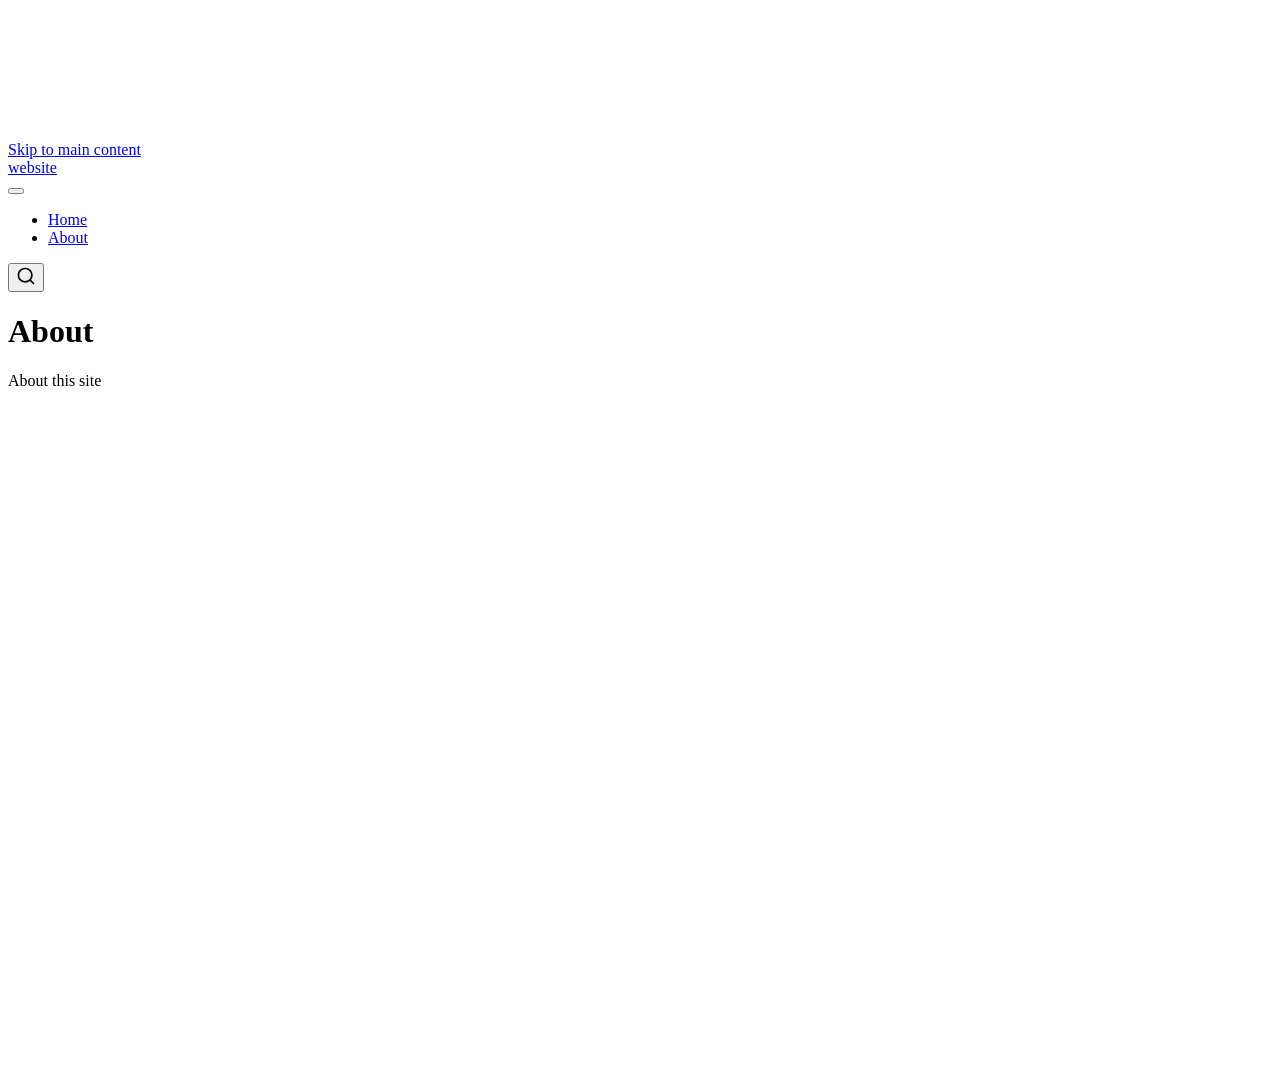
==== about.html @ fd6447bd "Built site for gh-pages" ====
<!DOCTYPE html>
<html xmlns="http://www.w3.org/1999/xhtml" lang="en" xml:lang="en"><head>

<meta charset="utf-8">
<meta name="generator" content="quarto-1.11.9">

<meta name="viewport" content="width=device-width, initial-scale=1.0, user-scalable=yes">


<title>About – website</title>
<style>
/* Default styles provided by pandoc.
** See https://pandoc.org/MANUAL.html#variables-for-html for config info.
*/
span.smallcaps{font-variant: small-caps;}
div.columns{display: flex; gap: 1.5em;}
div.column{flex: auto;}
@media screen {
div.columns{gap: min(4vw, 1.5em);}
div.column{overflow-x: auto;}
}
div.hanging-indent{margin-left: 1.5em; text-indent: -1.5em;}
ul.task-list{list-style: none;}
ul.task-list li input[type="checkbox"] {
  width: 0.8em;
  margin: 0 0.8em 0.2em -1em; /* quarto-specific, see https://github.com/quarto-dev/quarto-cli/issues/4556 */ 
  vertical-align: middle;
}
</style>


<script src="site_libs/quarto-nav/quarto-nav.js"></script>
<script src="site_libs/quarto-nav/headroom.min.js"></script>
<script src="site_libs/clipboard/clipboard.min.js"></script>
<script src="site_libs/quarto-search/autocomplete.umd.js"></script>
<script src="site_libs/quarto-search/fuse.min.js"></script>
<script src="site_libs/quarto-search/quarto-search.js"></script>
<meta name="quarto:offset" content="./">
<script src="site_libs/quarto-html/quarto.js" type="module"></script>
<script src="site_libs/quarto-html/tabsets/tabsets.js" type="module"></script>
<script src="site_libs/quarto-html/scrollable-regions/scrollable-regions.js" type="module"></script>
<script src="site_libs/quarto-html/popper.min.js"></script>
<script src="site_libs/quarto-html/tippy.umd.min.js"></script>
<script src="site_libs/quarto-html/anchor.min.js"></script>
<link href="site_libs/quarto-html/tippy.css" rel="stylesheet">
<link href="site_libs/quarto-html/quarto-syntax-highlighting-63b5708e65d6cd79cd7618c58d0c21e7.css" rel="stylesheet" id="quarto-text-highlighting-styles">
<script src="site_libs/bootstrap/bootstrap.min.js"></script>
<link href="site_libs/bootstrap/bootstrap-icons.css" rel="stylesheet">
<link href="site_libs/bootstrap/bootstrap-d31a0c91b01e363be7b7a36e602e2c70.min.css" rel="stylesheet" append-hash="true" id="quarto-bootstrap" data-mode="light">
<script id="quarto-search-options" type="application/json">{
  "location": "navbar",
  "copy-button": false,
  "collapse-after": 3,
  "panel-placement": "end",
  "type": "overlay",
  "limit": 50,
  "keyboard-shortcut": [
    "f",
    "/",
    "s"
  ],
  "show-item-context": false,
  "language": {
    "search-no-results-text": "No results",
    "search-matching-documents-text": "matching documents",
    "search-copy-link-title": "Copy link to search",
    "search-hide-matches-text": "Hide additional matches",
    "search-more-match-text": "more match in this document",
    "search-more-matches-text": "more matches in this document",
    "search-clear-button-title": "Clear",
    "search-text-placeholder": "",
    "search-detached-cancel-button-title": "Cancel",
    "search-submit-button-title": "Submit",
    "search-label": "Search"
  }
}</script>


<link rel="stylesheet" href="styles.css">
</head>

<body class="nav-fixed quarto-light"><a id="quarto-skip-link" class="visually-hidden-focusable" href="#quarto-document-content">Skip to main content</a>

<div id="quarto-search-results"></div>
  <header id="quarto-header" class="headroom fixed-top">
    <nav class="navbar navbar-expand-lg " data-bs-theme="dark" aria-label="Site">
      <div class="navbar-container container-fluid">
      <div class="navbar-brand-container mx-auto">
    <a class="navbar-brand" href="./index.html">
    <span class="navbar-title">website</span>
    </a>
  </div>
          <button class="navbar-toggler" type="button" data-bs-toggle="collapse" data-bs-target="#navbarCollapse" aria-controls="navbarCollapse" aria-expanded="false" aria-label="Toggle navigation" onclick="if (window.quartoToggleHeadroom) { window.quartoToggleHeadroom(); }">
  <span class="navbar-toggler-icon"></span>
</button>
          <div class="collapse navbar-collapse" id="navbarCollapse">
            <ul class="navbar-nav navbar-nav-scroll me-auto">
  <li class="nav-item">
    <a class="nav-link" href="./index.html"> 
<span class="menu-text">Home</span></a>
  </li>  
  <li class="nav-item">
    <a class="nav-link active" href="./about.html" aria-current="page"> 
<span class="menu-text">About</span></a>
  </li>  
</ul>
          </div> <!-- /navcollapse -->
            <div class="quarto-navbar-tools">
</div>
            <div id="quarto-search" class="" title="Search"></div>
      </div> <!-- /container-fluid -->
    </nav>
</header>
<!-- content -->
<div id="quarto-content" class="quarto-container page-columns page-rows-contents page-layout-article page-navbar">
<!-- sidebar -->
<!-- margin-sidebar -->
    <div id="quarto-margin-sidebar" class="sidebar margin-sidebar zindex-bottom">
        
    </div>
<!-- main -->
<main class="content" id="quarto-document-content" tabindex="-1">

<header id="title-block-header" class="quarto-title-block default">
<div class="quarto-title">
<h1 class="title">About</h1>
</div>



<div class="quarto-title-meta">

    
  
    
  </div>
  


</header>


<p>About this site</p>



</main> <!-- /main -->
<script id="quarto-html-after-body" type="application/javascript">
  window.document.addEventListener("DOMContentLoaded", function (event) {
    const icon = "";
    const anchorJS = new window.AnchorJS();
    anchorJS.options = {
      placement: 'right',
      icon: icon
    };
    anchorJS.add('.anchored');
    const isCodeAnnotation = (el) => {
      for (const clz of el.classList) {
        if (clz.startsWith('code-annotation-')) {                     
          return true;
        }
      }
      return false;
    }
    const onCopySuccess = function(e) {
      // button target
      const button = e.trigger;
      // don't keep focus
      button.blur();
      // flash "checked"
      button.classList.add('code-copy-button-checked');
      var currentTitle = button.getAttribute("title");
      button.setAttribute("title", "Copied!");
      let tooltip;
      if (window.bootstrap) {
        button.setAttribute("data-bs-toggle", "tooltip");
        button.setAttribute("data-bs-placement", "left");
        button.setAttribute("data-bs-title", "Copied!");
        tooltip = new bootstrap.Tooltip(button, 
          { trigger: "manual", 
            customClass: "code-copy-button-tooltip",
            offset: [0, -8]});
        tooltip.show();    
      }
      setTimeout(function() {
        if (tooltip) {
          tooltip.hide();
          button.removeAttribute("data-bs-title");
          button.removeAttribute("data-bs-toggle");
          button.removeAttribute("data-bs-placement");
        }
        button.setAttribute("title", currentTitle);
        button.classList.remove('code-copy-button-checked');
      }, 1000);
      // clear code selection
      e.clearSelection();
    }
    const getTextToCopy = function(trigger) {
      const outerScaffold = trigger.parentElement.cloneNode(true);
      const codeEl = outerScaffold.querySelector('code');
      for (const childEl of codeEl.children) {
        if (isCodeAnnotation(childEl)) {
          childEl.remove();
        }
      }
      return codeEl.innerText;
    }
    const clipboard = new window.ClipboardJS('.code-copy-button:not([data-in-quarto-modal])', {
      text: getTextToCopy
    });
    clipboard.on('success', onCopySuccess);
    if (window.document.getElementById('quarto-embedded-source-code-modal')) {
      const clipboardModal = new window.ClipboardJS('.code-copy-button[data-in-quarto-modal]', {
        text: getTextToCopy,
        container: window.document.getElementById('quarto-embedded-source-code-modal')
      });
      clipboardModal.on('success', onCopySuccess);
    }
      var localhostRegex = new RegExp(/^(?:http|https):\/\/localhost\:?[0-9]*\//);
      var mailtoRegex = new RegExp(/^mailto:/);
        var filterRegex = new RegExp("https:\/\/froginatent\.github\.io\/");
      var isInternal = (href) => {
          return filterRegex.test(href) || localhostRegex.test(href) || mailtoRegex.test(href);
      }
      // Inspect non-navigation links and adorn them if external
      window.quartoDecorateExternalLinks = function (root) {
     var links = (root || window.document).querySelectorAll('a[href]:not(.nav-link):not(.navbar-brand):not(.toc-action):not(.sidebar-link):not(.sidebar-item-toggle):not(.pagination-link):not(.no-external):not([aria-hidden]):not(.dropdown-item):not(.quarto-navigation-tool):not(.about-link)');
      for (var i=0; i<links.length; i++) {
        const link = links[i];
        if (!isInternal(link.href)) {
          // undo the damage that might have been done by quarto-nav.js in the case of
          // links that we want to consider external
          if (link.dataset.originalHref !== undefined) {
            link.href = link.dataset.originalHref;
          }
          if (!link.classList.contains('no-external-icon')) {
          }
        }
      }
      };
      window.quartoDecorateExternalLinks(window.document);
    // Esc closes the popup (WCAG 1.4.13) and focus leaving both trigger and
    // popup closes it (WCAG 2.4.11); tippy handles neither for interactive popups.
    const hideOnEscAndFocusOut = {
      name: 'hideOnEscAndFocusOut',
      defaultValue: true,
      fn(instance) {
        const dismiss = () => {
          // A show scheduled by the trigger delay would otherwise reopen it
          instance.clearDelayTimeouts();
          instance.hide();
        };
        const onKeyDown = (event) => {
          if (event.key !== 'Escape') {
            return;
          }
          // Keep Esc from also reaching page handlers (e.g. reveal.js overview),
          // except an open reveal.js slide menu, which Esc should close too.
          // The menu handles keys only when its keyboard option is on.
          const menuHandlesEsc = window.Reveal?.getPlugin?.('menu')?.isOpen() &&
            window.Reveal.getConfig().menu?.keyboard !== false;
          if (!menuHandlesEsc) {
            event.stopPropagation();
          }
          if (instance.popper.contains(window.document.activeElement)) {
            // Disabled while refocusing so the focus trigger does not reopen it
            instance.disable();
            instance.reference.focus();
            instance.enable();
          }
          dismiss();
        };
        const onFocusOut = (event) => {
          const target = event.relatedTarget;
          if (target && !instance.reference.contains(target) &&
              !instance.popper.contains(target)) {
            dismiss();
          }
        };
        // On the trigger too: a click trigger (code-annotations: select) has no
        // blur handling. Attached for the instance's lifetime so leaving the
        // trigger also cancels a show still pending on the trigger delay.
        instance.reference.addEventListener('focusout', onFocusOut);
        return {
          onShow() {
            window.document.addEventListener('keydown', onKeyDown, true);
            instance.popper.addEventListener('focusout', onFocusOut);
          },
          onHide() {
            window.document.removeEventListener('keydown', onKeyDown, true);
            instance.popper.removeEventListener('focusout', onFocusOut);
          },
          onDestroy() {
            instance.reference.removeEventListener('focusout', onFocusOut);
          },
        };
      },
    };
    function tippyHover(el, contentFn, onTriggerFn, onUntriggerFn) {
      const config = {
        allowHTML: true,
        maxWidth: 500,
        delay: 100,
        arrow: false,
        appendTo: function(el) {
            return el.parentElement;
        },
        interactive: true,
        interactiveBorder: 10,
        theme: 'quarto',
        placement: 'bottom-start',
        plugins: [hideOnEscAndFocusOut],
      };
      if (contentFn) {
        config.content = contentFn;
      }
      if (onTriggerFn) {
        config.onTrigger = onTriggerFn;
      }
      if (onUntriggerFn) {
        config.onUntrigger = onUntriggerFn;
      }
      window.tippy(el, config); 
    }
    const noterefs = window.document.querySelectorAll('a[role="doc-noteref"]');
    for (var i=0; i<noterefs.length; i++) {
      const ref = noterefs[i];
      tippyHover(ref, function() {
        // use id or data attribute instead here
        let href = ref.getAttribute('data-footnote-href') || ref.getAttribute('href');
        try { href = new URL(href).hash; } catch {}
        const id = href.replace(/^#\/?/, "");
        const note = window.document.getElementById(id);
        if (note) {
          return note.innerHTML;
        } else {
          return "";
        }
      });
    }
    const xrefs = window.document.querySelectorAll('a.quarto-xref');
    const processXRef = (id, note) => {
      // Strip column container classes
      const stripColumnClz = (el) => {
        el.classList.remove("page-full", "page-columns");
        if (el.children) {
          for (const child of el.children) {
            stripColumnClz(child);
          }
        }
      }
      stripColumnClz(note)
      if (id === null || id.startsWith('sec-')) {
        // Special case sections, only their first couple elements
        const container = document.createElement("div");
        if (note.children && note.children.length > 2) {
          container.appendChild(note.children[0].cloneNode(true));
          for (let i = 1; i < note.children.length; i++) {
            const child = note.children[i];
            if (child.tagName === "P" && child.innerText === "") {
              continue;
            } else {
              container.appendChild(child.cloneNode(true));
              break;
            }
          }
          if (window.Quarto?.typesetMath) {
            window.Quarto.typesetMath(container);
          }
          return container.innerHTML
        } else {
          if (window.Quarto?.typesetMath) {
            window.Quarto.typesetMath(note);
          }
          return note.innerHTML;
        }
      } else {
        // Remove any anchor links if they are present
        const anchorLink = note.querySelector('a.anchorjs-link');
        if (anchorLink) {
          anchorLink.remove();
        }
        if (window.Quarto?.typesetMath) {
          window.Quarto.typesetMath(note);
        }
        if (note.classList.contains("callout")) {
          return note.outerHTML;
        } else {
          return note.innerHTML;
        }
      }
    }
    for (var i=0; i<xrefs.length; i++) {
      const xref = xrefs[i];
      tippyHover(xref, undefined, function(instance) {
        instance.disable();
        let url = xref.getAttribute('href');
        let hash = undefined; 
        if (url.startsWith('#')) {
          hash = url;
        } else {
          try { hash = new URL(url).hash; } catch {}
        }
        if (hash) {
          const id = hash.replace(/^#\/?/, "");
          const note = window.document.getElementById(id);
          if (note !== null) {
            try {
              const html = processXRef(id, note.cloneNode(true));
              instance.setContent(html);
            } finally {
              instance.enable();
              instance.show();
            }
          } else {
            // See if we can fetch this
            fetch(url.split('#')[0])
            .then(res => res.text())
            .then(html => {
              const parser = new DOMParser();
              const htmlDoc = parser.parseFromString(html, "text/html");
              const note = htmlDoc.getElementById(id);
              if (note !== null) {
                const html = processXRef(id, note);
                instance.setContent(html);
              } 
            }).finally(() => {
              instance.enable();
              instance.show();
            });
          }
        } else {
          // See if we can fetch a full url (with no hash to target)
          // This is a special case and we should probably do some content thinning / targeting
          fetch(url)
          .then(res => res.text())
          .then(html => {
            const parser = new DOMParser();
            const htmlDoc = parser.parseFromString(html, "text/html");
            const note = htmlDoc.querySelector('main.content');
            if (note !== null) {
              // This should only happen for chapter cross references
              // (since there is no id in the URL)
              // remove the first header
              if (note.children.length > 0 && note.children[0].tagName === "HEADER") {
                note.children[0].remove();
              }
              const html = processXRef(null, note);
              instance.setContent(html);
            } 
          }).finally(() => {
            instance.enable();
            instance.show();
          });
        }
      }, function(instance) {
      });
    }
        let selectedAnnoteEl;
        const selectorForAnnotation = ( cell, annotation) => {
          let cellAttr = 'data-code-cell="' + cell + '"';
          let lineAttr = 'data-code-annotation="' +  annotation + '"';
          const selector = 'span[' + cellAttr + '][' + lineAttr + ']';
          return selector;
        }
        const selectCodeLines = (annoteEl) => {
          const doc = window.document;
          const targetCell = annoteEl.getAttribute("data-target-cell");
          const targetAnnotation = annoteEl.getAttribute("data-target-annotation");
          const annoteSpan = window.document.querySelector(selectorForAnnotation(targetCell, targetAnnotation));
          const lines = annoteSpan.getAttribute("data-code-lines").split(",");
          const lineIds = lines.map((line) => {
            return targetCell + "-" + line;
          })
          // Each band is positioned against its own containing block, which is
          // not the offsetParent of the lines, so place it from client rects.
          const placeBand = (band, firstEl, lastEl, codeBlock) => {
            const container = band.offsetParent;
            if (container === null) {
              return;
            }
            const containerRect = container.getBoundingClientRect();
            // Reveal.js scales slides with a transform, so convert client
            // pixels back to the CSS pixels of the container.
            const scale = containerRect.height / container.offsetHeight || 1;
            const firstRect = firstEl.getBoundingClientRect();
            const lastRect = lastEl.getBoundingClientRect();
            const top = (firstRect.top - containerRect.top) / scale - container.clientTop + container.scrollTop;
            const height = (lastRect.bottom - firstRect.top) / scale;
            band.style.top = top - 2 + "px";
            band.style.height = height + 4 + "px";
            if (codeBlock) {
              // Without the copy button wrapper, the containing block is wider
              // than the code block, so span the code block explicitly.
              const blockRect = codeBlock.getBoundingClientRect();
              band.style.left = (blockRect.left - containerRect.left) / scale - container.clientLeft + container.scrollLeft + "px";
              band.style.width = blockRect.width / scale + "px";
            }
          };
          if (lineIds.length > 0) {
            const el = window.document.getElementById(lineIds[0]);
            const lastEl = window.document.getElementById(lineIds[lineIds.length - 1]);
            const parent = el.parentElement.parentElement;
            // cook up a div (if necessary) and position it
            let div = window.document.getElementById("code-annotation-line-highlight");
            if (div === null) {
              div = window.document.createElement("div");
              div.setAttribute("id", "code-annotation-line-highlight");
              div.style.position = 'absolute';
              parent.appendChild(div);
            }
            placeBand(div, el, lastEl, parent.closest("div.sourceCode") || parent);
            let gutterDiv = window.document.getElementById("code-annotation-line-highlight-gutter");
            if (gutterDiv === null) {
              gutterDiv = window.document.createElement("div");
              gutterDiv.setAttribute("id", "code-annotation-line-highlight-gutter");
              gutterDiv.style.position = 'absolute';
              const codeCell = window.document.getElementById(targetCell);
              const gutter = codeCell.querySelector('.code-annotation-gutter');
              gutter.appendChild(gutterDiv);
            }
            placeBand(gutterDiv, el, lastEl);
            selectedAnnoteEl = annoteEl;
          }
        };
        const unselectCodeLines = () => {
          const elementsIds = ["code-annotation-line-highlight", "code-annotation-line-highlight-gutter"];
          elementsIds.forEach((elId) => {
            const div = window.document.getElementById(elId);
            if (div) {
              div.remove();
            }
          });
          selectedAnnoteEl = undefined;
        };
          // Handle positioning of the toggle
      window.addEventListener(
        "resize",
        throttle(() => {
          elRect = undefined;
          if (selectedAnnoteEl) {
            selectCodeLines(selectedAnnoteEl);
          }
        }, 10)
      );
      function throttle(fn, ms) {
      let throttle = false;
      let timer;
        return (...args) => {
          if(!throttle) { // first call gets through
              fn.apply(this, args);
              throttle = true;
          } else { // all the others get throttled
              if(timer) clearTimeout(timer); // cancel #2
              timer = setTimeout(() => {
                fn.apply(this, args);
                timer = throttle = false;
              }, ms);
          }
        };
      }
        // Attach click handler to the DT
        const annoteDls = window.document.querySelectorAll('dt[data-target-cell]');
        for (const annoteDlNode of annoteDls) {
          annoteDlNode.addEventListener('click', (event) => {
            const clickedEl = event.target;
            if (clickedEl !== selectedAnnoteEl) {
              unselectCodeLines();
              const activeEl = window.document.querySelector('dt[data-target-cell].code-annotation-active');
              if (activeEl) {
                activeEl.classList.remove('code-annotation-active');
              }
              selectCodeLines(clickedEl);
              clickedEl.classList.add('code-annotation-active');
            } else {
              // Unselect the line
              unselectCodeLines();
              clickedEl.classList.remove('code-annotation-active');
            }
          });
        }
    const findCites = (el) => {
      const parentEl = el.parentElement;
      if (parentEl) {
        const cites = parentEl.dataset.cites;
        if (cites) {
          return {
            el,
            cites: cites.split(' ')
          };
        } else {
          return findCites(el.parentElement)
        }
      } else {
        return undefined;
      }
    };
    var bibliorefs = window.document.querySelectorAll('a[role="doc-biblioref"]');
    for (var i=0; i<bibliorefs.length; i++) {
      const ref = bibliorefs[i];
      const citeInfo = findCites(ref);
      if (citeInfo) {
        tippyHover(citeInfo.el, function() {
          var popup = window.document.createElement('div');
          citeInfo.cites.forEach(function(cite) {
            var citeDiv = window.document.createElement('div');
            citeDiv.classList.add('hanging-indent');
            citeDiv.classList.add('csl-entry');
            var biblioDiv = window.document.getElementById('ref-' + cite);
            if (biblioDiv) {
              citeDiv.innerHTML = biblioDiv.innerHTML;
            }
            popup.appendChild(citeDiv);
          });
          return popup.innerHTML;
        });
      }
    }
  });
  </script>
  <script type="application/javascript">
  window.quartoScrollableRegionsLabels = {"code":"Scrollable code","output":"Scrollable output"};
  </script>
</div> <!-- /content -->




</body></html>
---- site_libs/quarto-html/tippy.css ----
.tippy-box[data-animation=fade][data-state=hidden]{opacity:0}[data-tippy-root]{max-width:calc(100vw - 10px)}.tippy-box{position:relative;background-color:#333;color:#fff;border-radius:4px;font-size:14px;line-height:1.4;white-space:normal;outline:0;transition-property:transform,visibility,opacity}.tippy-box[data-placement^=top]>.tippy-arrow{bottom:0}.tippy-box[data-placement^=top]>.tippy-arrow:before{bottom:-7px;left:0;border-width:8px 8px 0;border-top-color:initial;transform-origin:center top}.tippy-box[data-placement^=bottom]>.tippy-arrow{top:0}.tippy-box[data-placement^=bottom]>.tippy-arrow:before{top:-7px;left:0;border-width:0 8px 8px;border-bottom-color:initial;transform-origin:center bottom}.tippy-box[data-placement^=left]>.tippy-arrow{right:0}.tippy-box[data-placement^=left]>.tippy-arrow:before{border-width:8px 0 8px 8px;border-left-color:initial;right:-7px;transform-origin:center left}.tippy-box[data-placement^=right]>.tippy-arrow{left:0}.tippy-box[data-placement^=right]>.tippy-arrow:before{left:-7px;border-width:8px 8px 8px 0;border-right-color:initial;transform-origin:center right}.tippy-box[data-inertia][data-state=visible]{transition-timing-function:cubic-bezier(.54,1.5,.38,1.11)}.tippy-arrow{width:16px;height:16px;color:#333}.tippy-arrow:before{content:"";position:absolute;border-color:transparent;border-style:solid}.tippy-content{position:relative;padding:5px 9px;z-index:1}
---- site_libs/quarto-html/quarto-syntax-highlighting-63b5708e65d6cd79cd7618c58d0c21e7.css ----
/* quarto syntax highlight colors */
:root {
  --quarto-hl-ot-color: #003B4F;
  --quarto-hl-at-color: #657422;
  --quarto-hl-ss-color: #20794D;
  --quarto-hl-an-color: #5E5E5E;
  --quarto-hl-fu-color: #4758AB;
  --quarto-hl-st-color: #20794D;
  --quarto-hl-cf-color: #003B4F;
  --quarto-hl-op-color: #5E5E5E;
  --quarto-hl-er-color: #AD0000;
  --quarto-hl-bn-color: #AD0000;
  --quarto-hl-al-color: #AD0000;
  --quarto-hl-va-color: #111111;
  --quarto-hl-bu-color: inherit;
  --quarto-hl-ex-color: inherit;
  --quarto-hl-pp-color: #AD0000;
  --quarto-hl-in-color: #5E5E5E;
  --quarto-hl-vs-color: #20794D;
  --quarto-hl-wa-color: #5E5E5E;
  --quarto-hl-do-color: #5E5E5E;
  --quarto-hl-im-color: #00769E;
  --quarto-hl-ch-color: #20794D;
  --quarto-hl-dt-color: #AD0000;
  --quarto-hl-fl-color: #AD0000;
  --quarto-hl-co-color: #5E5E5E;
  --quarto-hl-cv-color: #5E5E5E;
  --quarto-hl-cn-color: #8f5902;
  --quarto-hl-sc-color: #5E5E5E;
  --quarto-hl-dv-color: #AD0000;
  --quarto-hl-kw-color: #003B4F;
}

/* other quarto variables */
:root {
  --quarto-font-monospace: SFMono-Regular, Menlo, Monaco, Consolas, "Liberation Mono", "Courier New", monospace;
}

/* syntax highlight based on Pandoc's rules */
pre > code.sourceCode > span {
  color: #003B4F;
}

code.sourceCode > span {
  color: #003B4F;
}

div.sourceCode,
div.sourceCode pre.sourceCode {
  color: #003B4F;
}

/* Normal */
code span {
  color: #003B4F;
}

/* Alert */
code span.al {
  color: #AD0000;
  font-style: inherit;
}

/* Annotation */
code span.an {
  color: #5E5E5E;
  font-style: inherit;
}

/* Attribute */
code span.at {
  color: #657422;
  font-style: inherit;
}

/* BaseN */
code span.bn {
  color: #AD0000;
  font-style: inherit;
}

/* BuiltIn */
code span.bu {
  font-style: inherit;
}

/* ControlFlow */
code span.cf {
  color: #003B4F;
  font-weight: bold;
  font-style: inherit;
}

/* Char */
code span.ch {
  color: #20794D;
  font-style: inherit;
}

/* Constant */
code span.cn {
  color: #8f5902;
  font-style: inherit;
}

/* Comment */
code span.co {
  color: #5E5E5E;
  font-style: inherit;
}

/* CommentVar */
code span.cv {
  color: #5E5E5E;
  font-style: italic;
}

/* Documentation */
code span.do {
  color: #5E5E5E;
  font-style: italic;
}

/* DataType */
code span.dt {
  color: #AD0000;
  font-style: inherit;
}

/* DecVal */
code span.dv {
  color: #AD0000;
  font-style: inherit;
}

/* Error */
code span.er {
  color: #AD0000;
  font-style: inherit;
}

/* Extension */
code span.ex {
  font-style: inherit;
}

/* Float */
code span.fl {
  color: #AD0000;
  font-style: inherit;
}

/* Function */
code span.fu {
  color: #4758AB;
  font-style: inherit;
}

/* Import */
code span.im {
  color: #00769E;
  font-style: inherit;
}

/* Information */
code span.in {
  color: #5E5E5E;
  font-style: inherit;
}

/* Keyword */
code span.kw {
  color: #003B4F;
  font-weight: bold;
  font-style: inherit;
}

/* Operator */
code span.op {
  color: #5E5E5E;
  font-style: inherit;
}

/* Other */
code span.ot {
  color: #003B4F;
  font-style: inherit;
}

/* Preprocessor */
code span.pp {
  color: #AD0000;
  font-style: inherit;
}

/* SpecialChar */
code span.sc {
  color: #5E5E5E;
  font-style: inherit;
}

/* SpecialString */
code span.ss {
  color: #20794D;
  font-style: inherit;
}

/* String */
code span.st {
  color: #20794D;
  font-style: inherit;
}

/* Variable */
code span.va {
  color: #111111;
  font-style: inherit;
}

/* VerbatimString */
code span.vs {
  color: #20794D;
  font-style: inherit;
}

/* Warning */
code span.wa {
  color: #5E5E5E;
  font-style: italic;
}

.prevent-inlining {
  content: "</";
}

/*# sourceMappingURL=054cc16b9e9817627be6994582d2ffb5.css.map */
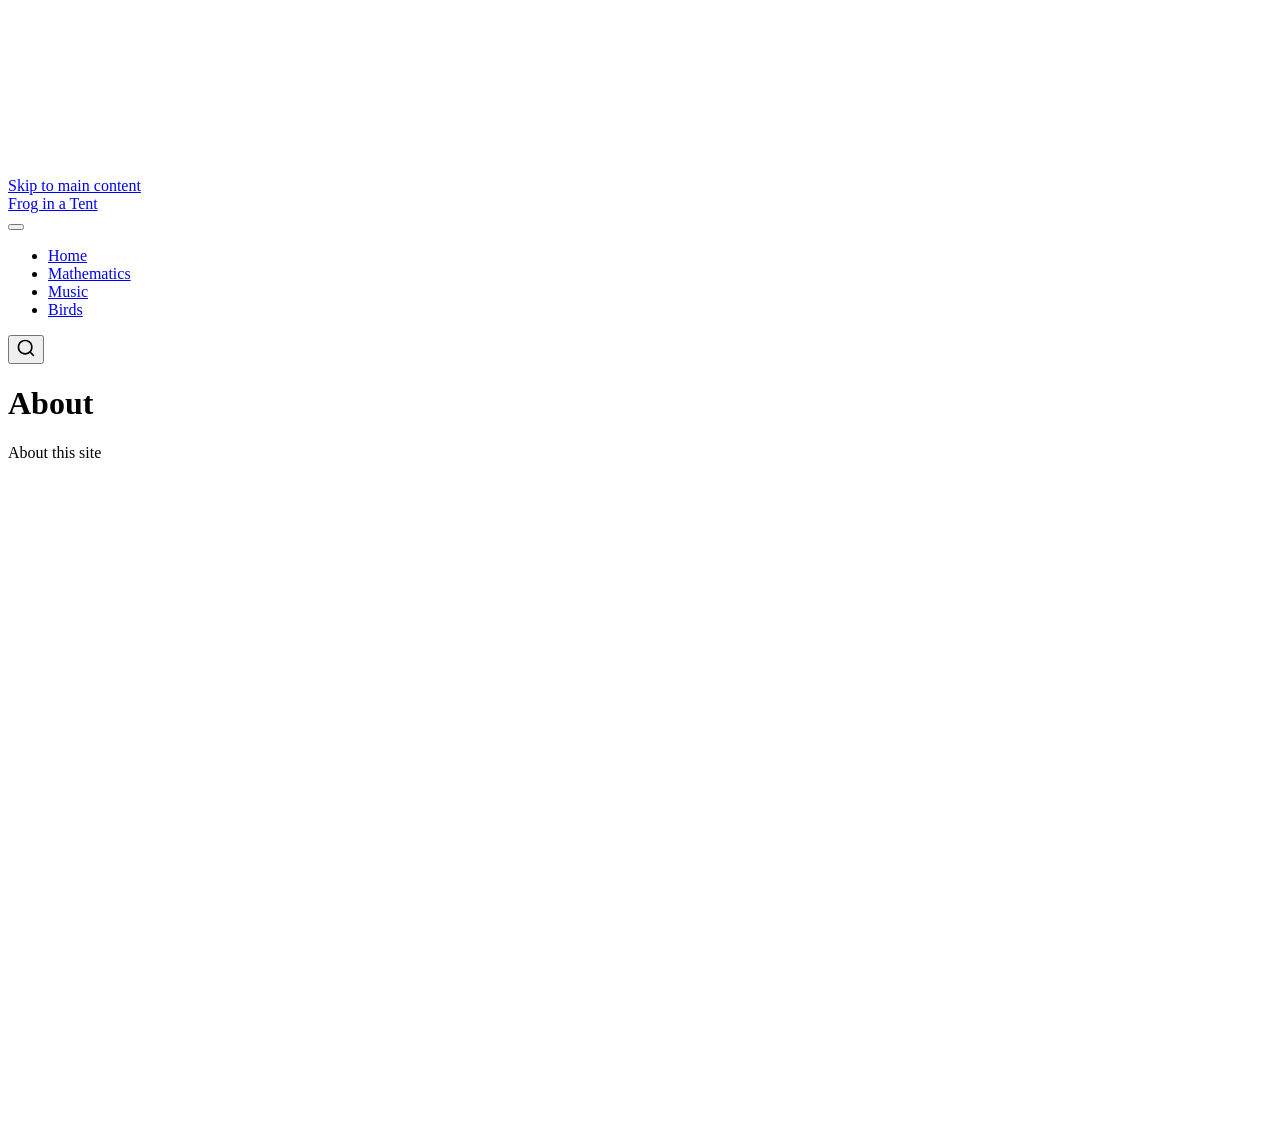
==== commit 246e2a2e: "Built site for gh-pages" ====
--- a/about.html
+++ b/about.html
@@ -7,7 +7,7 @@
 <meta name="viewport" content="width=device-width, initial-scale=1.0, user-scalable=yes">
 
 
-<title>About – website</title>
+<title>About – Frog in a Tent</title>
 <style>
 /* Default styles provided by pandoc.
 ** See https://pandoc.org/MANUAL.html#variables-for-html for config info.
@@ -87,7 +87,7 @@
       <div class="navbar-container container-fluid">
       <div class="navbar-brand-container mx-auto">
     <a class="navbar-brand" href="./index.html">
-    <span class="navbar-title">website</span>
+    <span class="navbar-title">Frog in a Tent</span>
     </a>
   </div>
           <button class="navbar-toggler" type="button" data-bs-toggle="collapse" data-bs-target="#navbarCollapse" aria-controls="navbarCollapse" aria-expanded="false" aria-label="Toggle navigation" onclick="if (window.quartoToggleHeadroom) { window.quartoToggleHeadroom(); }">
@@ -100,8 +100,16 @@
 <span class="menu-text">Home</span></a>
   </li>  
   <li class="nav-item">
-    <a class="nav-link active" href="./about.html" aria-current="page"> 
-<span class="menu-text">About</span></a>
+    <a class="nav-link" href="./math.html"> 
+<span class="menu-text">Mathematics</span></a>
+  </li>  
+  <li class="nav-item">
+    <a class="nav-link" href="./music.qmd"> 
+<span class="menu-text">Music</span></a>
+  </li>  
+  <li class="nav-item">
+    <a class="nav-link" href="./birds.qmd"> 
+<span class="menu-text">Birds</span></a>
   </li>  
 </ul>
           </div> <!-- /navcollapse -->
@@ -218,7 +226,7 @@
     }
       var localhostRegex = new RegExp(/^(?:http|https):\/\/localhost\:?[0-9]*\//);
       var mailtoRegex = new RegExp(/^mailto:/);
-        var filterRegex = new RegExp("https:\/\/froginatent\.github\.io\/");
+        var filterRegex = new RegExp('/' + window.location.host + '/');
       var isInternal = (href) => {
           return filterRegex.test(href) || localhostRegex.test(href) || mailtoRegex.test(href);
       }
